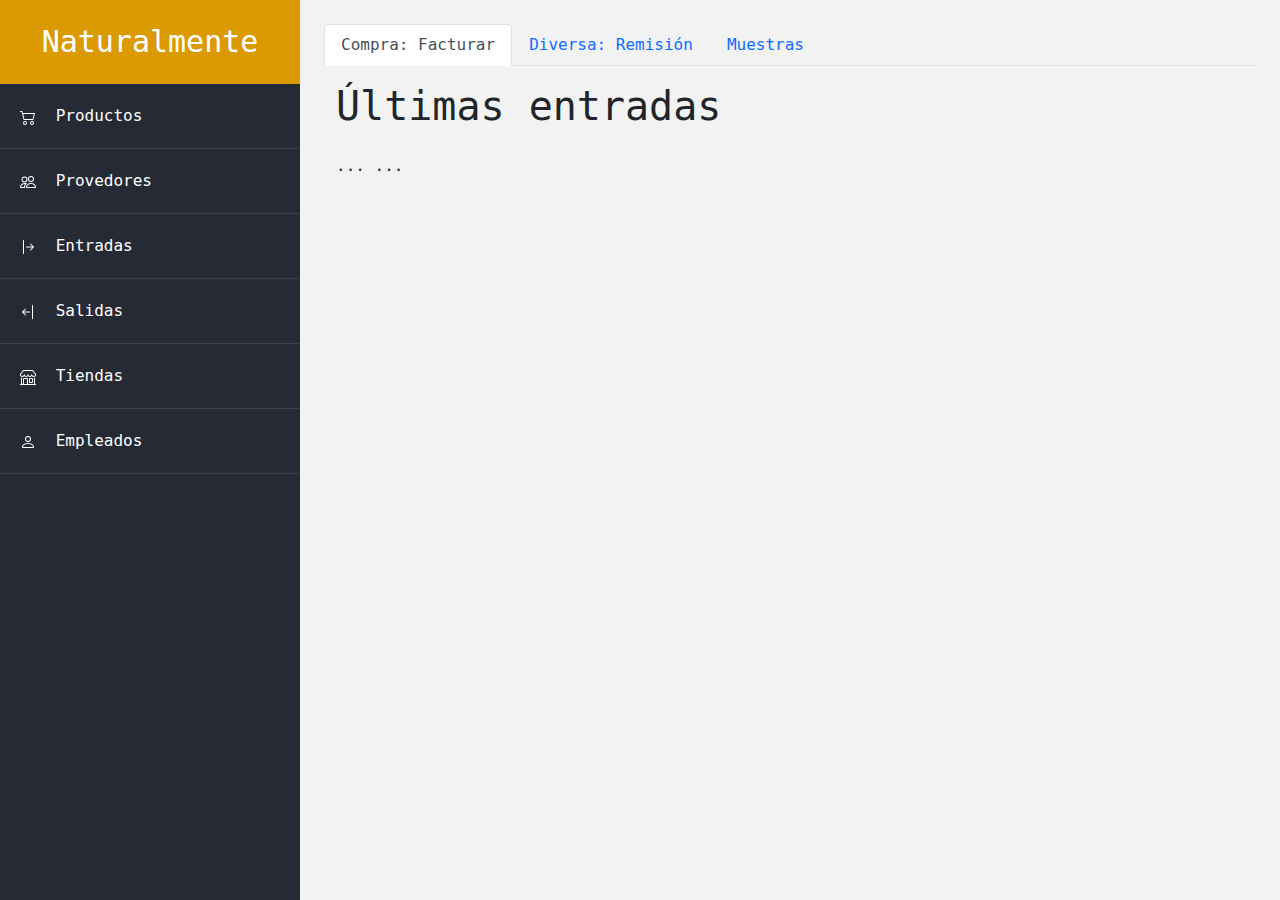
==== index.html @ 0904b08e "Se agregaron todos los archivos iniciales requeridos para el esqueleto" ====
<!DOCTYPE html>
<html lang="es">
    <head>
        <meta charset="UTF-8">
        <meta http-equiv="X-UA-Compatible" content="IE=edge">
        <meta name="viewport" content="width=device-width, initial-scale=1.0">
        <title>Naturalmente</title>
        <link rel="stylesheet" href="css/bootstrap.min.css">
        <link rel="stylesheet" href="css/style.css">
    </head>
    <body>
        
        <div class="container-fluid">
            <div class="row">
                <aside class="barra-lateral col-12 col-sm-auto p-0">
                    <div class="logo">
                        <h2 class="py-4 m-0">Naturalmente</h2>
                    </div>
                    <nav class="menu d-flex d-sm-block justify-content-center flex-wrap">
                        <a href="productos.html">
                            <svg xmlns="http://www.w3.org/2000/svg" width="16" height="16" fill="currentColor" class="bi bi-cart2" viewBox="0 0 16 16">
                                <path d="M0 2.5A.5.5 0 0 1 .5 2H2a.5.5 0 0 1 .485.379L2.89 4H14.5a.5.5 0 0 1 .485.621l-1.5 6A.5.5 0 0 1 13 11H4a.5.5 0 0 1-.485-.379L1.61 3H.5a.5.5 0 0 1-.5-.5zM3.14 5l1.25 5h8.22l1.25-5H3.14zM5 13a1 1 0 1 0 0 2 1 1 0 0 0 0-2zm-2 1a2 2 0 1 1 4 0 2 2 0 0 1-4 0zm9-1a1 1 0 1 0 0 2 1 1 0 0 0 0-2zm-2 1a2 2 0 1 1 4 0 2 2 0 0 1-4 0z"/>
                            </svg>
                            Productos
                        </a>
                        <a href="provedores.html">
                            <svg xmlns="http://www.w3.org/2000/svg" width="16" height="16" fill="currentColor" class="bi bi-people" viewBox="0 0 16 16">
                                <path d="M15 14s1 0 1-1-1-4-5-4-5 3-5 4 1 1 1 1h8Zm-7.978-1A.261.261 0 0 1 7 12.996c.001-.264.167-1.03.76-1.72C8.312 10.629 9.282 10 11 10c1.717 0 2.687.63 3.24 1.276.593.69.758 1.457.76 1.72l-.008.002a.274.274 0 0 1-.014.002H7.022ZM11 7a2 2 0 1 0 0-4 2 2 0 0 0 0 4Zm3-2a3 3 0 1 1-6 0 3 3 0 0 1 6 0ZM6.936 9.28a5.88 5.88 0 0 0-1.23-.247A7.35 7.35 0 0 0 5 9c-4 0-5 3-5 4 0 .667.333 1 1 1h4.216A2.238 2.238 0 0 1 5 13c0-1.01.377-2.042 1.09-2.904.243-.294.526-.569.846-.816ZM4.92 10A5.493 5.493 0 0 0 4 13H1c0-.26.164-1.03.76-1.724.545-.636 1.492-1.256 3.16-1.275ZM1.5 5.5a3 3 0 1 1 6 0 3 3 0 0 1-6 0Zm3-2a2 2 0 1 0 0 4 2 2 0 0 0 0-4Z"/>
                            </svg>
                            Provedores
                        </a>
                        <a href="entradas.html">
                            <svg xmlns="http://www.w3.org/2000/svg" width="16" height="16" fill="currentColor" class="bi bi-arrow-bar-right" viewBox="0 0 16 16">
                                <path fill-rule="evenodd" d="M6 8a.5.5 0 0 0 .5.5h5.793l-2.147 2.146a.5.5 0 0 0 .708.708l3-3a.5.5 0 0 0 0-.708l-3-3a.5.5 0 0 0-.708.708L12.293 7.5H6.5A.5.5 0 0 0 6 8Zm-2.5 7a.5.5 0 0 1-.5-.5v-13a.5.5 0 0 1 1 0v13a.5.5 0 0 1-.5.5Z"/>
                            </svg>
                            Entradas
                        </a>
                        <a href="salidas.html">
                            <svg xmlns="http://www.w3.org/2000/svg" width="16" height="16" fill="currentColor" class="bi bi-arrow-bar-left" viewBox="0 0 16 16">
                                <path fill-rule="evenodd" d="M12.5 15a.5.5 0 0 1-.5-.5v-13a.5.5 0 0 1 1 0v13a.5.5 0 0 1-.5.5ZM10 8a.5.5 0 0 1-.5.5H3.707l2.147 2.146a.5.5 0 0 1-.708.708l-3-3a.5.5 0 0 1 0-.708l3-3a.5.5 0 1 1 .708.708L3.707 7.5H9.5a.5.5 0 0 1 .5.5Z"/>
                            </svg>
                            Salidas
                        </a>
                        <a href="tiendas.html">
                            <svg xmlns="http://www.w3.org/2000/svg" width="16" height="16" fill="currentColor" class="bi bi-shop" viewBox="0 0 16 16">
                                <path d="M2.97 1.35A1 1 0 0 1 3.73 1h8.54a1 1 0 0 1 .76.35l2.609 3.044A1.5 1.5 0 0 1 16 5.37v.255a2.375 2.375 0 0 1-4.25 1.458A2.371 2.371 0 0 1 9.875 8 2.37 2.37 0 0 1 8 7.083 2.37 2.37 0 0 1 6.125 8a2.37 2.37 0 0 1-1.875-.917A2.375 2.375 0 0 1 0 5.625V5.37a1.5 1.5 0 0 1 .361-.976l2.61-3.045zm1.78 4.275a1.375 1.375 0 0 0 2.75 0 .5.5 0 0 1 1 0 1.375 1.375 0 0 0 2.75 0 .5.5 0 0 1 1 0 1.375 1.375 0 1 0 2.75 0V5.37a.5.5 0 0 0-.12-.325L12.27 2H3.73L1.12 5.045A.5.5 0 0 0 1 5.37v.255a1.375 1.375 0 0 0 2.75 0 .5.5 0 0 1 1 0zM1.5 8.5A.5.5 0 0 1 2 9v6h1v-5a1 1 0 0 1 1-1h3a1 1 0 0 1 1 1v5h6V9a.5.5 0 0 1 1 0v6h.5a.5.5 0 0 1 0 1H.5a.5.5 0 0 1 0-1H1V9a.5.5 0 0 1 .5-.5zM4 15h3v-5H4v5zm5-5a1 1 0 0 1 1-1h2a1 1 0 0 1 1 1v3a1 1 0 0 1-1 1h-2a1 1 0 0 1-1-1v-3zm3 0h-2v3h2v-3z"/>
                            </svg>
                            Tiendas
                        </a>
                        <a href="empleados.html">
                            <svg xmlns="http://www.w3.org/2000/svg" width="16" height="16" fill="currentColor" class="bi bi-person" viewBox="0 0 16 16">
                                <path d="M8 8a3 3 0 1 0 0-6 3 3 0 0 0 0 6Zm2-3a2 2 0 1 1-4 0 2 2 0 0 1 4 0Zm4 8c0 1-1 1-1 1H3s-1 0-1-1 1-4 6-4 6 3 6 4Zm-1-.004c-.001-.246-.154-.986-.832-1.664C11.516 10.68 10.289 10 8 10c-2.29 0-3.516.68-4.168 1.332-.678.678-.83 1.418-.832 1.664h10Z"/>
                            </svg>
                            Empleados
                        </a>
                    </nav>
                </aside>

                <main class="main col">
                    <div class="container">
                        <div class="row py-4">
                            <ul class="nav nav-tabs" id="myTab" role="tablist">
                                <li class="nav-item" role="presentation">
                                    <button class="nav-link active" id="home-tab" data-bs-toggle="tab" data-bs-target="#home" type="button" role="tab" aria-controls="home" aria-selected="true">Compra: Facturar</button>
                                </li>
                                <li class="nav-item" role="presentation">
                                    <button class="nav-link" id="profile-tab" data-bs-toggle="tab" data-bs-target="#profile" type="button" role="tab" aria-controls="profile" aria-selected="false">Diversa: Remisión</button>
                                </li>
                                <li class="nav-item" role="presentation">
                                    <button class="nav-link" id="contact-tab" data-bs-toggle="tab" data-bs-target="#contact" type="button" role="tab" aria-controls="contact" aria-selected="false">Muestras</button>
                                </li>
                                </ul>
                                <div class="tab-content" id="myTabContent">
                                <div class="tab-pane fade show active" id="home" role="tabpanel" aria-labelledby="home-tab">
                                    <h1 class="py-3">Últimas entradas</h1>
                                    <table class="table">
                                        <thead class="table-dark">
                                            ...
                                        </thead>
                                        <tbody>
                                            ...
                                        </tbody>
                                    </table>
                                </div>
                                <div class="tab-pane fade" id="profile" role="tabpanel" aria-labelledby="profile-tab">...</div>
                                <div class="tab-pane fade" id="contact" role="tabpanel" aria-labelledby="contact-tab">...</div>
                                </div>
                        </div>
                    </div>
                </main>
            </div>
        </div>
        <script src="js/bootstrap.bundle.min.js"></script>
    </body>
</html>
---- css/style.css ----
body {
    background-color: #f2f2f2;
    font-size: 16px;
    font-family: monospace, sans-serif;
}

a {
    text-decoration: none;
}

/* --- --- BARRA LATERAL --- ---*/

.barra-lateral {
    background-color: #262a34;
    min-width: 300px;
    min-height: 100vh;
    color: white;
}

.barra-lateral a {
    color: white;
}

.barra-lateral .logo {
    background-color: #db9a02;
}

.barra-lateral .logo h2 {
    font-size: 30px;
    text-align: center;
    font-weight: 300;
}

/* --- --- MENU --- ---*/

.barra-lateral .menu a {
    display: block;
    padding: 20px;
    font-weight: 500;
    border-bottom: 1px solid rgba(255, 255, 255, .1);
}

.barra-lateral .menu a:hover {
    background-color: #35ae6b;
}

.barra-lateral .menu a svg {
    margin-right: 10px;
}

/* --- --- MEDIA QUERIES --- ---*/

/* Dispositivo xs */
@media screen and (max-width: 300px) {
    
}

/* Dispositivo sm */
@media screen and (max-width: 576px) {
    .barra-lateral {
        min-height: auto;
    }    
}

/* Dispositivo md */
@media screen and (max-width: 768px) {
    
}

/* Dispositivo lg */
@media screen and (max-width: 992px) {
    
}

/* Dispositivo xl */
@media screen and (max-width: 1200px) {
    .barra-lateral {
        min-width: auto;
    }

    .barra-lateral .logo h2 {
        font-size: 20px;
    }

}

/* Dispositivo xxl */
@media screen and (max-width: 1400px) {
    
}
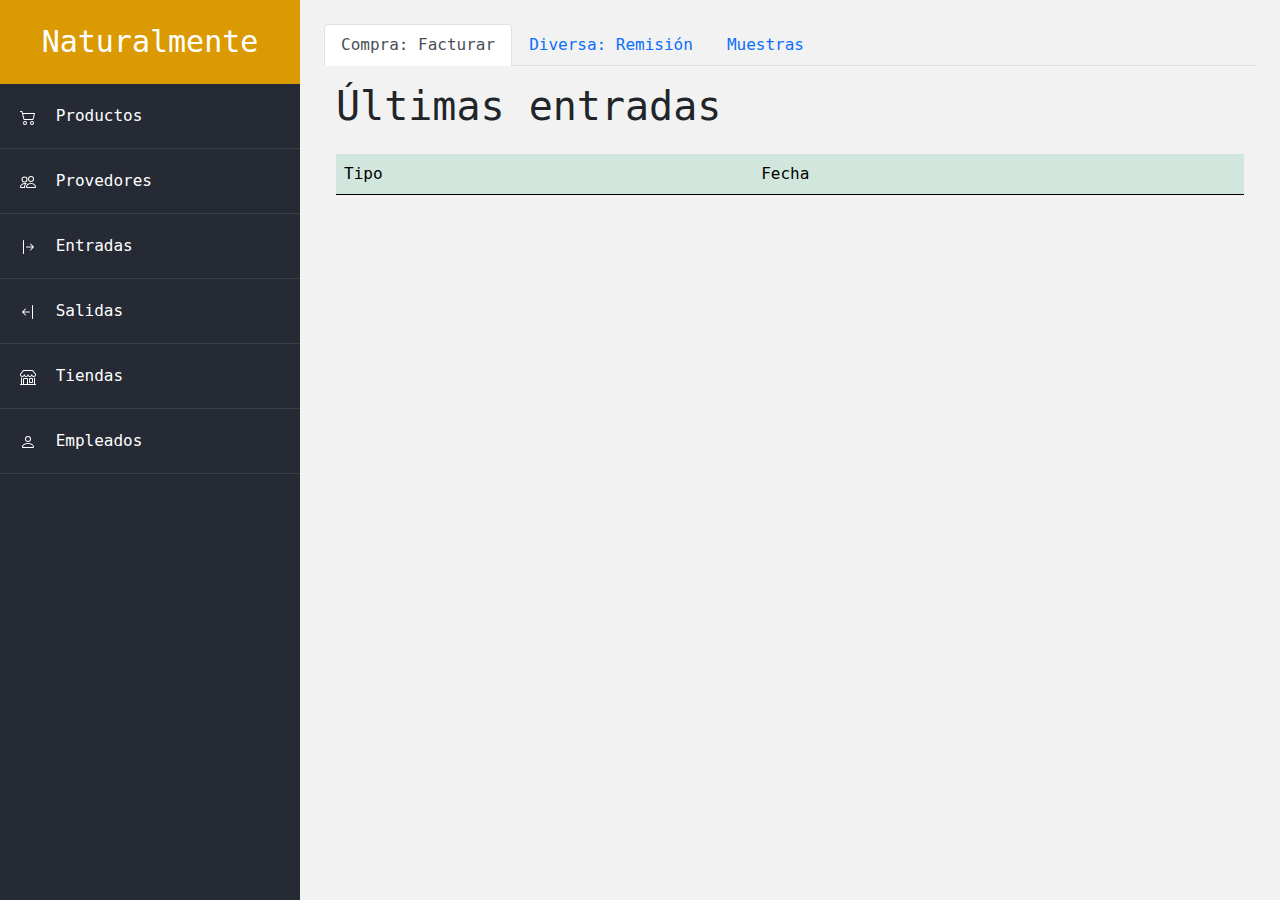
==== commit 82d9b879: "Se agregaron los titulos corrctos y seagrego una pequeña muestra de contenido a entradas" ====
--- a/index.html
+++ b/index.html
@@ -73,12 +73,15 @@
                                 <div class="tab-content" id="myTabContent">
                                 <div class="tab-pane fade show active" id="home" role="tabpanel" aria-labelledby="home-tab">
                                     <h1 class="py-3">Últimas entradas</h1>
-                                    <table class="table">
-                                        <thead class="table-dark">
-                                            ...
+                                    <table class="table table-success table-striped">
+                                        <thead>
+                                            <tr>
+                                                <td>Tipo</td>
+                                                <td>Fecha</td>
+                                            </tr>
                                         </thead>
                                         <tbody>
-                                            ...
+                                            
                                         </tbody>
                                     </table>
                                 </div>
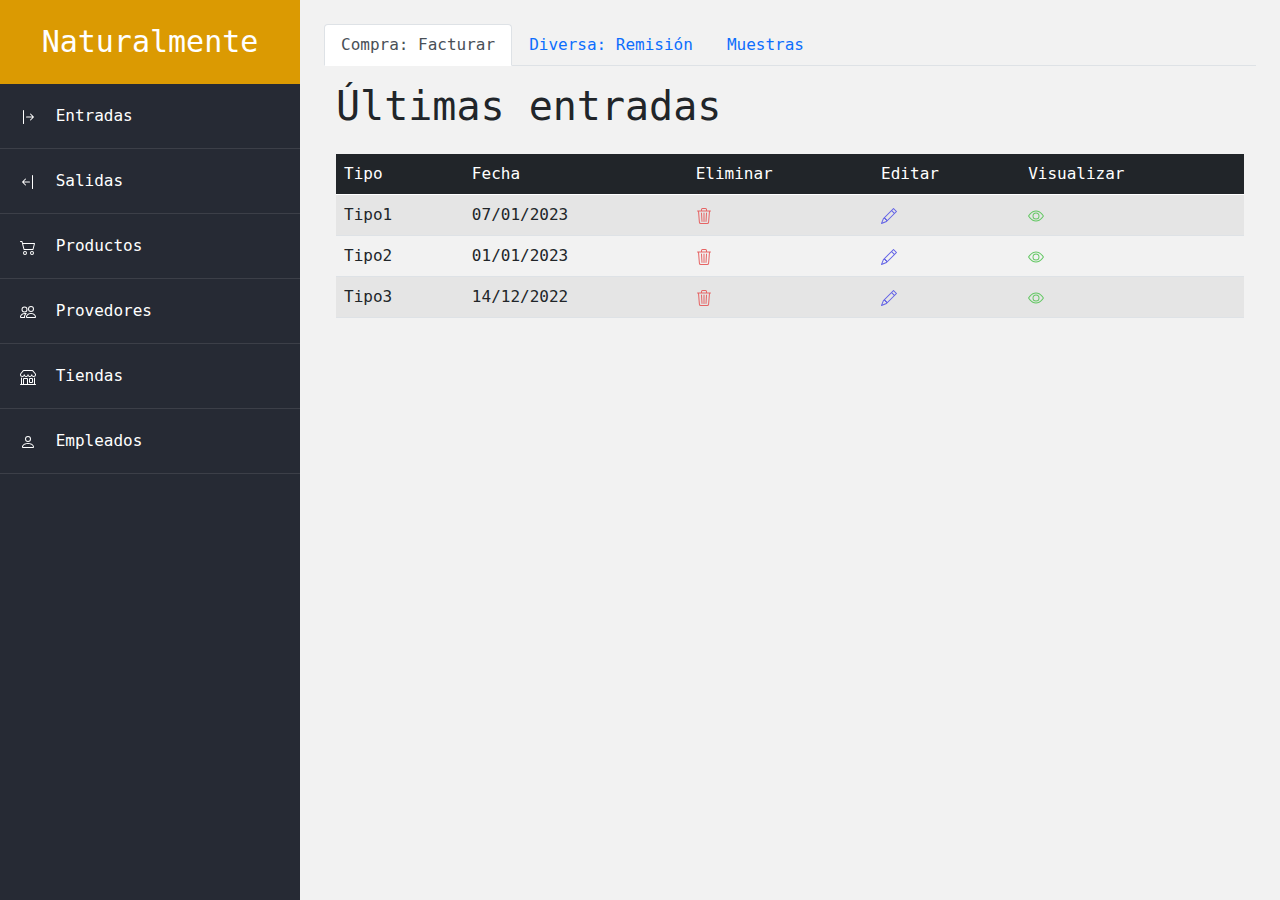
==== commit e9a29522: "Se eliminaron cosas repetidas y se agregaron los estilos de los iconos de las tablas" ====
--- a/index.html
+++ b/index.html
@@ -4,7 +4,7 @@
         <meta charset="UTF-8">
         <meta http-equiv="X-UA-Compatible" content="IE=edge">
         <meta name="viewport" content="width=device-width, initial-scale=1.0">
-        <title>Naturalmente</title>
+        <title>Naturalmente - Entradas</title>
         <link rel="stylesheet" href="css/bootstrap.min.css">
         <link rel="stylesheet" href="css/style.css">
     </head>
@@ -17,6 +17,18 @@
                         <h2 class="py-4 m-0">Naturalmente</h2>
                     </div>
                     <nav class="menu d-flex d-sm-block justify-content-center flex-wrap">
+                        <a href="/">
+                            <svg xmlns="http://www.w3.org/2000/svg" width="16" height="16" fill="currentColor" class="bi bi-arrow-bar-right" viewBox="0 0 16 16">
+                                <path fill-rule="evenodd" d="M6 8a.5.5 0 0 0 .5.5h5.793l-2.147 2.146a.5.5 0 0 0 .708.708l3-3a.5.5 0 0 0 0-.708l-3-3a.5.5 0 0 0-.708.708L12.293 7.5H6.5A.5.5 0 0 0 6 8Zm-2.5 7a.5.5 0 0 1-.5-.5v-13a.5.5 0 0 1 1 0v13a.5.5 0 0 1-.5.5Z"/>
+                            </svg>
+                            Entradas
+                        </a>
+                        <a href="salidas.html">
+                            <svg xmlns="http://www.w3.org/2000/svg" width="16" height="16" fill="currentColor" class="bi bi-arrow-bar-left" viewBox="0 0 16 16">
+                                <path fill-rule="evenodd" d="M12.5 15a.5.5 0 0 1-.5-.5v-13a.5.5 0 0 1 1 0v13a.5.5 0 0 1-.5.5ZM10 8a.5.5 0 0 1-.5.5H3.707l2.147 2.146a.5.5 0 0 1-.708.708l-3-3a.5.5 0 0 1 0-.708l3-3a.5.5 0 1 1 .708.708L3.707 7.5H9.5a.5.5 0 0 1 .5.5Z"/>
+                            </svg>
+                            Salidas
+                        </a>
                         <a href="productos.html">
                             <svg xmlns="http://www.w3.org/2000/svg" width="16" height="16" fill="currentColor" class="bi bi-cart2" viewBox="0 0 16 16">
                                 <path d="M0 2.5A.5.5 0 0 1 .5 2H2a.5.5 0 0 1 .485.379L2.89 4H14.5a.5.5 0 0 1 .485.621l-1.5 6A.5.5 0 0 1 13 11H4a.5.5 0 0 1-.485-.379L1.61 3H.5a.5.5 0 0 1-.5-.5zM3.14 5l1.25 5h8.22l1.25-5H3.14zM5 13a1 1 0 1 0 0 2 1 1 0 0 0 0-2zm-2 1a2 2 0 1 1 4 0 2 2 0 0 1-4 0zm9-1a1 1 0 1 0 0 2 1 1 0 0 0 0-2zm-2 1a2 2 0 1 1 4 0 2 2 0 0 1-4 0z"/>
@@ -28,18 +40,6 @@
                                 <path d="M15 14s1 0 1-1-1-4-5-4-5 3-5 4 1 1 1 1h8Zm-7.978-1A.261.261 0 0 1 7 12.996c.001-.264.167-1.03.76-1.72C8.312 10.629 9.282 10 11 10c1.717 0 2.687.63 3.24 1.276.593.69.758 1.457.76 1.72l-.008.002a.274.274 0 0 1-.014.002H7.022ZM11 7a2 2 0 1 0 0-4 2 2 0 0 0 0 4Zm3-2a3 3 0 1 1-6 0 3 3 0 0 1 6 0ZM6.936 9.28a5.88 5.88 0 0 0-1.23-.247A7.35 7.35 0 0 0 5 9c-4 0-5 3-5 4 0 .667.333 1 1 1h4.216A2.238 2.238 0 0 1 5 13c0-1.01.377-2.042 1.09-2.904.243-.294.526-.569.846-.816ZM4.92 10A5.493 5.493 0 0 0 4 13H1c0-.26.164-1.03.76-1.724.545-.636 1.492-1.256 3.16-1.275ZM1.5 5.5a3 3 0 1 1 6 0 3 3 0 0 1-6 0Zm3-2a2 2 0 1 0 0 4 2 2 0 0 0 0-4Z"/>
                             </svg>
                             Provedores
-                        </a>
-                        <a href="entradas.html">
-                            <svg xmlns="http://www.w3.org/2000/svg" width="16" height="16" fill="currentColor" class="bi bi-arrow-bar-right" viewBox="0 0 16 16">
-                                <path fill-rule="evenodd" d="M6 8a.5.5 0 0 0 .5.5h5.793l-2.147 2.146a.5.5 0 0 0 .708.708l3-3a.5.5 0 0 0 0-.708l-3-3a.5.5 0 0 0-.708.708L12.293 7.5H6.5A.5.5 0 0 0 6 8Zm-2.5 7a.5.5 0 0 1-.5-.5v-13a.5.5 0 0 1 1 0v13a.5.5 0 0 1-.5.5Z"/>
-                            </svg>
-                            Entradas
-                        </a>
-                        <a href="salidas.html">
-                            <svg xmlns="http://www.w3.org/2000/svg" width="16" height="16" fill="currentColor" class="bi bi-arrow-bar-left" viewBox="0 0 16 16">
-                                <path fill-rule="evenodd" d="M12.5 15a.5.5 0 0 1-.5-.5v-13a.5.5 0 0 1 1 0v13a.5.5 0 0 1-.5.5ZM10 8a.5.5 0 0 1-.5.5H3.707l2.147 2.146a.5.5 0 0 1-.708.708l-3-3a.5.5 0 0 1 0-.708l3-3a.5.5 0 1 1 .708.708L3.707 7.5H9.5a.5.5 0 0 1 .5.5Z"/>
-                            </svg>
-                            Salidas
                         </a>
                         <a href="tiendas.html">
                             <svg xmlns="http://www.w3.org/2000/svg" width="16" height="16" fill="currentColor" class="bi bi-shop" viewBox="0 0 16 16">
@@ -73,15 +73,61 @@
                                 <div class="tab-content" id="myTabContent">
                                 <div class="tab-pane fade show active" id="home" role="tabpanel" aria-labelledby="home-tab">
                                     <h1 class="py-3">Últimas entradas</h1>
-                                    <table class="table table-success table-striped">
+                                    <table class="table table-striped table-hover">
                                         <thead>
-                                            <tr>
+                                            <tr class="table-dark">
                                                 <td>Tipo</td>
                                                 <td>Fecha</td>
+                                                <td>Eliminar</td>
+                                                <td>Editar</td>
+                                                <td>Visualizar</td>
                                             </tr>
                                         </thead>
                                         <tbody>
-                                            
+                                            <tr>
+                                                <td>Tipo1</td>
+                                                <td>07/01/2023</td>
+                                                <td><svg xmlns="http://www.w3.org/2000/svg" width="16" height="16" fill="currentColor" class="bi bi-trash3 basura" viewBox="0 0 16 16">
+                                                    <path d="M6.5 1h3a.5.5 0 0 1 .5.5v1H6v-1a.5.5 0 0 1 .5-.5ZM11 2.5v-1A1.5 1.5 0 0 0 9.5 0h-3A1.5 1.5 0 0 0 5 1.5v1H2.506a.58.58 0 0 0-.01 0H1.5a.5.5 0 0 0 0 1h.538l.853 10.66A2 2 0 0 0 4.885 16h6.23a2 2 0 0 0 1.994-1.84l.853-10.66h.538a.5.5 0 0 0 0-1h-.995a.59.59 0 0 0-.01 0H11Zm1.958 1-.846 10.58a1 1 0 0 1-.997.92h-6.23a1 1 0 0 1-.997-.92L3.042 3.5h9.916Zm-7.487 1a.5.5 0 0 1 .528.47l.5 8.5a.5.5 0 0 1-.998.06L5 5.03a.5.5 0 0 1 .47-.53Zm5.058 0a.5.5 0 0 1 .47.53l-.5 8.5a.5.5 0 1 1-.998-.06l.5-8.5a.5.5 0 0 1 .528-.47ZM8 4.5a.5.5 0 0 1 .5.5v8.5a.5.5 0 0 1-1 0V5a.5.5 0 0 1 .5-.5Z"/>
+                                                  </svg></td>
+                                                  <td><svg xmlns="http://www.w3.org/2000/svg" width="16" height="16" fill="currentColor" class="bi bi-pencil editar" viewBox="0 0 16 16">
+                                                    <path d="M12.146.146a.5.5 0 0 1 .708 0l3 3a.5.5 0 0 1 0 .708l-10 10a.5.5 0 0 1-.168.11l-5 2a.5.5 0 0 1-.65-.65l2-5a.5.5 0 0 1 .11-.168l10-10zM11.207 2.5 13.5 4.793 14.793 3.5 12.5 1.207 11.207 2.5zm1.586 3L10.5 3.207 4 9.707V10h.5a.5.5 0 0 1 .5.5v.5h.5a.5.5 0 0 1 .5.5v.5h.293l6.5-6.5zm-9.761 5.175-.106.106-1.528 3.821 3.821-1.528.106-.106A.5.5 0 0 1 5 12.5V12h-.5a.5.5 0 0 1-.5-.5V11h-.5a.5.5 0 0 1-.468-.325z"/>
+                                                  </svg></td>
+                                                  <td><svg xmlns="http://www.w3.org/2000/svg" width="16" height="16" fill="currentColor" class="bi bi-eye visualizar" viewBox="0 0 16 16">
+                                                    <path d="M16 8s-3-5.5-8-5.5S0 8 0 8s3 5.5 8 5.5S16 8 16 8zM1.173 8a13.133 13.133 0 0 1 1.66-2.043C4.12 4.668 5.88 3.5 8 3.5c2.12 0 3.879 1.168 5.168 2.457A13.133 13.133 0 0 1 14.828 8c-.058.087-.122.183-.195.288-.335.48-.83 1.12-1.465 1.755C11.879 11.332 10.119 12.5 8 12.5c-2.12 0-3.879-1.168-5.168-2.457A13.134 13.134 0 0 1 1.172 8z"/>
+                                                    <path d="M8 5.5a2.5 2.5 0 1 0 0 5 2.5 2.5 0 0 0 0-5zM4.5 8a3.5 3.5 0 1 1 7 0 3.5 3.5 0 0 1-7 0z"/>
+                                                  </svg></td>
+                                            </tr>
+
+                                            <tr>
+                                                <td>Tipo2</td>
+                                                <td>01/01/2023</td>
+                                                <td><svg xmlns="http://www.w3.org/2000/svg" width="16" height="16" fill="currentColor" class="bi bi-trash3 basura" viewBox="0 0 16 16">
+                                                    <path d="M6.5 1h3a.5.5 0 0 1 .5.5v1H6v-1a.5.5 0 0 1 .5-.5ZM11 2.5v-1A1.5 1.5 0 0 0 9.5 0h-3A1.5 1.5 0 0 0 5 1.5v1H2.506a.58.58 0 0 0-.01 0H1.5a.5.5 0 0 0 0 1h.538l.853 10.66A2 2 0 0 0 4.885 16h6.23a2 2 0 0 0 1.994-1.84l.853-10.66h.538a.5.5 0 0 0 0-1h-.995a.59.59 0 0 0-.01 0H11Zm1.958 1-.846 10.58a1 1 0 0 1-.997.92h-6.23a1 1 0 0 1-.997-.92L3.042 3.5h9.916Zm-7.487 1a.5.5 0 0 1 .528.47l.5 8.5a.5.5 0 0 1-.998.06L5 5.03a.5.5 0 0 1 .47-.53Zm5.058 0a.5.5 0 0 1 .47.53l-.5 8.5a.5.5 0 1 1-.998-.06l.5-8.5a.5.5 0 0 1 .528-.47ZM8 4.5a.5.5 0 0 1 .5.5v8.5a.5.5 0 0 1-1 0V5a.5.5 0 0 1 .5-.5Z"/>
+                                                  </svg></td>
+                                                  <td><svg xmlns="http://www.w3.org/2000/svg" width="16" height="16" fill="currentColor" class="bi bi-pencil editar" viewBox="0 0 16 16">
+                                                    <path d="M12.146.146a.5.5 0 0 1 .708 0l3 3a.5.5 0 0 1 0 .708l-10 10a.5.5 0 0 1-.168.11l-5 2a.5.5 0 0 1-.65-.65l2-5a.5.5 0 0 1 .11-.168l10-10zM11.207 2.5 13.5 4.793 14.793 3.5 12.5 1.207 11.207 2.5zm1.586 3L10.5 3.207 4 9.707V10h.5a.5.5 0 0 1 .5.5v.5h.5a.5.5 0 0 1 .5.5v.5h.293l6.5-6.5zm-9.761 5.175-.106.106-1.528 3.821 3.821-1.528.106-.106A.5.5 0 0 1 5 12.5V12h-.5a.5.5 0 0 1-.5-.5V11h-.5a.5.5 0 0 1-.468-.325z"/>
+                                                  </svg></td>
+                                                  <td><svg xmlns="http://www.w3.org/2000/svg" width="16" height="16" fill="currentColor" class="bi bi-eye visualizar" viewBox="0 0 16 16">
+                                                    <path d="M16 8s-3-5.5-8-5.5S0 8 0 8s3 5.5 8 5.5S16 8 16 8zM1.173 8a13.133 13.133 0 0 1 1.66-2.043C4.12 4.668 5.88 3.5 8 3.5c2.12 0 3.879 1.168 5.168 2.457A13.133 13.133 0 0 1 14.828 8c-.058.087-.122.183-.195.288-.335.48-.83 1.12-1.465 1.755C11.879 11.332 10.119 12.5 8 12.5c-2.12 0-3.879-1.168-5.168-2.457A13.134 13.134 0 0 1 1.172 8z"/>
+                                                    <path d="M8 5.5a2.5 2.5 0 1 0 0 5 2.5 2.5 0 0 0 0-5zM4.5 8a3.5 3.5 0 1 1 7 0 3.5 3.5 0 0 1-7 0z"/>
+                                                  </svg></td>
+                                            </tr> 
+
+                                            <tr>
+                                                <td>Tipo3</td>
+                                                <td>14/12/2022</td>
+                                                <td><svg xmlns="http://www.w3.org/2000/svg" width="16" height="16" fill="currentColor" class="bi bi-trash3 basura" viewBox="0 0 16 16">
+                                                    <path d="M6.5 1h3a.5.5 0 0 1 .5.5v1H6v-1a.5.5 0 0 1 .5-.5ZM11 2.5v-1A1.5 1.5 0 0 0 9.5 0h-3A1.5 1.5 0 0 0 5 1.5v1H2.506a.58.58 0 0 0-.01 0H1.5a.5.5 0 0 0 0 1h.538l.853 10.66A2 2 0 0 0 4.885 16h6.23a2 2 0 0 0 1.994-1.84l.853-10.66h.538a.5.5 0 0 0 0-1h-.995a.59.59 0 0 0-.01 0H11Zm1.958 1-.846 10.58a1 1 0 0 1-.997.92h-6.23a1 1 0 0 1-.997-.92L3.042 3.5h9.916Zm-7.487 1a.5.5 0 0 1 .528.47l.5 8.5a.5.5 0 0 1-.998.06L5 5.03a.5.5 0 0 1 .47-.53Zm5.058 0a.5.5 0 0 1 .47.53l-.5 8.5a.5.5 0 1 1-.998-.06l.5-8.5a.5.5 0 0 1 .528-.47ZM8 4.5a.5.5 0 0 1 .5.5v8.5a.5.5 0 0 1-1 0V5a.5.5 0 0 1 .5-.5Z"/>
+                                                  </svg></td>
+                                                  <td><svg xmlns="http://www.w3.org/2000/svg" width="16" height="16" fill="currentColor" class="bi bi-pencil editar" viewBox="0 0 16 16">
+                                                    <path d="M12.146.146a.5.5 0 0 1 .708 0l3 3a.5.5 0 0 1 0 .708l-10 10a.5.5 0 0 1-.168.11l-5 2a.5.5 0 0 1-.65-.65l2-5a.5.5 0 0 1 .11-.168l10-10zM11.207 2.5 13.5 4.793 14.793 3.5 12.5 1.207 11.207 2.5zm1.586 3L10.5 3.207 4 9.707V10h.5a.5.5 0 0 1 .5.5v.5h.5a.5.5 0 0 1 .5.5v.5h.293l6.5-6.5zm-9.761 5.175-.106.106-1.528 3.821 3.821-1.528.106-.106A.5.5 0 0 1 5 12.5V12h-.5a.5.5 0 0 1-.5-.5V11h-.5a.5.5 0 0 1-.468-.325z"/>
+                                                  </svg></td>
+                                                  <td><svg xmlns="http://www.w3.org/2000/svg" width="16" height="16" fill="currentColor" class="bi bi-eye visualizar" viewBox="0 0 16 16">
+                                                    <path d="M16 8s-3-5.5-8-5.5S0 8 0 8s3 5.5 8 5.5S16 8 16 8zM1.173 8a13.133 13.133 0 0 1 1.66-2.043C4.12 4.668 5.88 3.5 8 3.5c2.12 0 3.879 1.168 5.168 2.457A13.133 13.133 0 0 1 14.828 8c-.058.087-.122.183-.195.288-.335.48-.83 1.12-1.465 1.755C11.879 11.332 10.119 12.5 8 12.5c-2.12 0-3.879-1.168-5.168-2.457A13.134 13.134 0 0 1 1.172 8z"/>
+                                                    <path d="M8 5.5a2.5 2.5 0 1 0 0 5 2.5 2.5 0 0 0 0-5zM4.5 8a3.5 3.5 0 1 1 7 0 3.5 3.5 0 0 1-7 0z"/>
+                                                  </svg></td>
+                                            </tr> 
                                         </tbody>
                                     </table>
                                 </div>
--- a/css/style.css
+++ b/css/style.css
@@ -8,6 +8,34 @@
     text-decoration: none;
 }
 
+/* -- -- ESTILOS GENERALES -- --*/
+
+.basura {
+    color:rgb(230, 100, 100);
+}
+
+.basura:hover {
+    cursor: pointer;
+    color:rgb(230, 70, 70);
+}
+
+.editar {
+    color: rgb(100, 100, 230);
+}
+
+.editar:hover {
+    cursor: pointer;
+    color: rgb(70, 70, 230);
+}
+
+.visualizar {
+    color:rgb(100, 200, 100);
+}
+
+.visualizar:hover {
+    cursor: pointer;
+    color:rgb(70, 200, 70);
+}
 /* --- --- BARRA LATERAL --- ---*/
 
 .barra-lateral {
